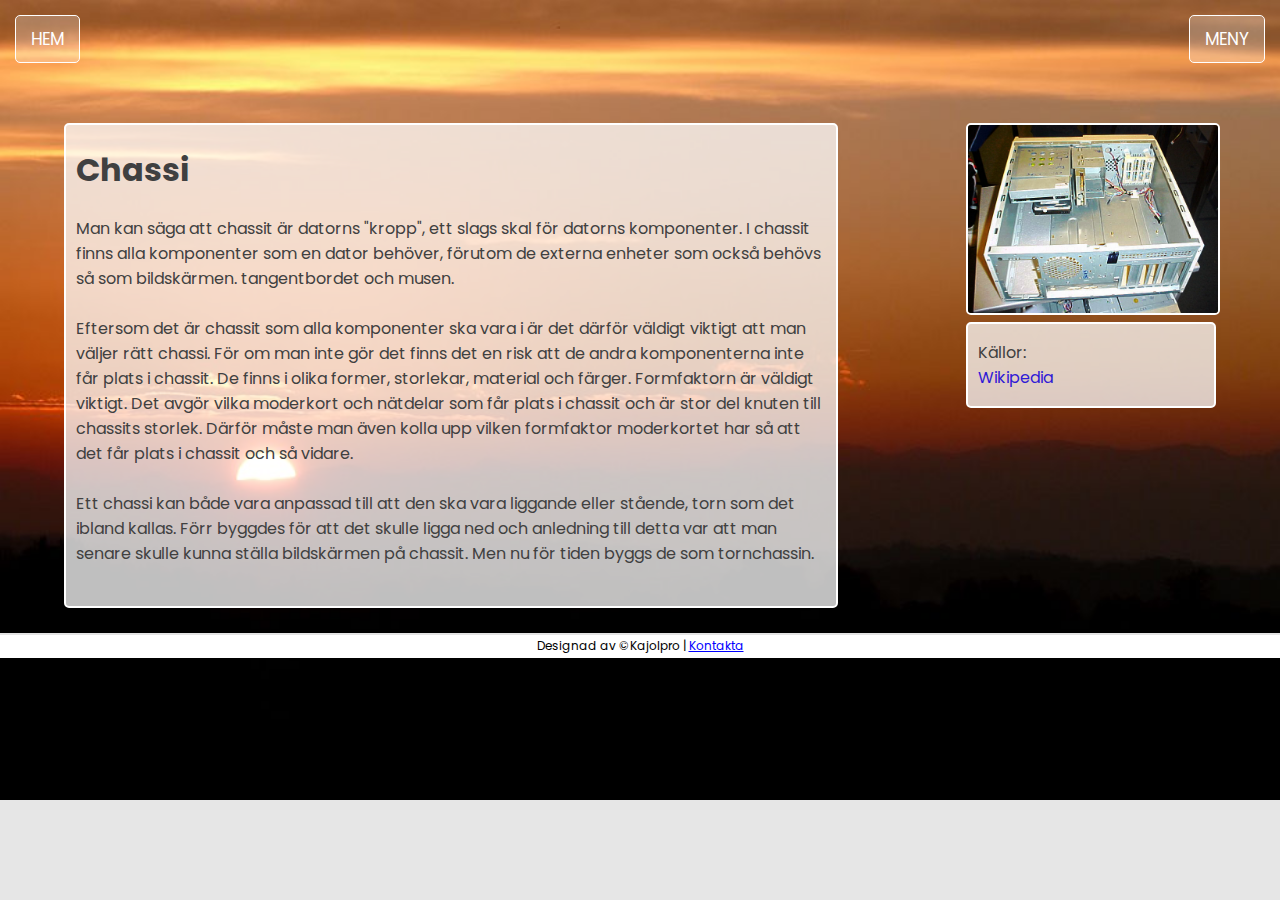
==== chassi.html @ ff9e8a1c "fixed stuyff" ====
<!DOCTYPE html>
<html lang="sv" dir="ltr">
  <head>
    <meta charset="utf-8">
    <title>Carls Hemsida</title>
    <link rel="stylesheet" href="css/chassi.css">
    <link href="https://fonts.googleapis.com/css?family=Poppins&display=swap" rel="stylesheet">
    <link rel="shortcut icon" href="img/poop_emoji.png">
  </head>
  <body>
    <header>
      <nav>
        <div id="home_button"><a href="index.html">HEM</a></div>
        <div id="meny_button"><a href="meny.html">MENY</a></div>
      </nav>
    </header>
    <main>
      <div class="main_text">
        <h1>Chassi</h1>
        <p>
          Man kan säga att chassit är datorns "kropp", ett slags skal för datorns komponenter. I chassit finns alla komponenter som en dator behöver,
          förutom de externa enheter som också behövs så som bildskärmen. tangentbordet och musen. <br><br> Eftersom det är chassit som alla komponenter ska vara i är det
          därför väldigt viktigt att man väljer rätt chassi. För om man inte gör det finns det en risk att de andra komponenterna inte får plats i chassit. De finns i olika
          former, storlekar, material och färger. Formfaktorn är väldigt viktigt. Det avgör vilka moderkort och nätdelar som får plats i chassit och är stor del knuten till chassits storlek. Därför måste man även kolla
            upp vilken formfaktor moderkortet har så att det får plats i chassit och så vidare. <br> <br>
          Ett chassi kan både vara anpassad till att den ska vara liggande eller stående, torn som det ibland kallas. Förr byggdes för att det skulle ligga ned och anledning till
          detta var att man senare skulle kunna ställa bildskärmen på chassit. Men nu för tiden byggs de som tornchassin.
        </p>
      </div>
      <div class="">
        <aside class="">
          <img src="img/CHASSI.jpg" alt="">
          <div>
          <p>Källor: <br>
            <a href="https://sv.wikipedia.org/wiki/Datorchassi">Wikipedia</a>
          </p>
        </div>
        </aside>
      </div>
    </main>
    <footer>
      <p>Designad av ©Kajolpro | <a href="kontakta.html">Kontakta</a></p>
    </footer>
  </body>
</html>
---- css/chassi.css ----
body {
  margin: 0px;
  padding: 0px;
  font-family: 'Poppins', sans-serif;
  background-color: #e6e6e6;
  background-image: url("../img/4kr.jpg");
  background-repeat: no-repeat;
  background-size: cover;
}

a {
  text-decoration: none;
}


/*header*/

header {
  margin-top: 15px;
}

header nav {
  list-style-type: none;
  display: flex;
  justify-content: space-between;
}

#home_button {
  margin-left: 15px;
}

#meny_button {
  margin-right: 15px;
}

header div {
  text-align: center;
  padding-left: 15px;
  padding-right: 15px;
  padding-top: 10px;
  padding-bottom: 10px;
  border: 1px solid white;
  border-radius: 5px;
  background: rgba(255, 255, 255, 0.25);
  transition: background 1s;
  transition: border 1s;
}

header div:hover{
  background: rgba(229, 229, 229, 1.0);
  border: 1px solid black;
  border-radius: 5px;
}

header a {
  font-size: 17px;
  color: white;
  transition: color 1s;
}

header div:hover a {
  color: black
}

/* Main title thing*/


main {
  margin-top: 60px;
  display: flex;
  justify-content: space-around;
}

.main_text {
  border: 2px solid rgba(255, 255, 255);
  border-radius: 5px;
  background: rgba(255, 255, 255, 0.75);
}

.main_text h1 {
  color: #404040;
  margin-left: 10px;
}

.main_text p {
  color: #404040;
  margin-left: 10px;
  margin-bottom: 40px;
  margin-right: 10px;
  width: 750px;
}

aside {
  width: 250px;
  color:  #404040;
}

aside img {
  width: 250px;
  height: auto;
  border: 2px solid rgba(255, 255, 255);
  border-radius: 5px;
}

aside div {
  border: 2px solid rgba(255, 255, 255);
  border-radius: 5px;
  background: rgba(255, 255, 255, 0.75);
}

aside p {
  margin-left: 10px;
  color: #404040;
}

aside p a {
  color: #301ad6;
}


/*footer*/


footer {
  background: rgba(255, 255, 255);
  left: 0;
  bottom: 0;
  width: 100%;
  height: 23px;
  border-top: 2px solid #e3e3e3;
  margin-top: 25px;
}

footer p {
  font-size: 12px;
  text-align: center;
  margin-top: 2px;
  margin-bottom: 7px;
}

footer a {
  color: #0000FF;
  text-decoration: underline;
}
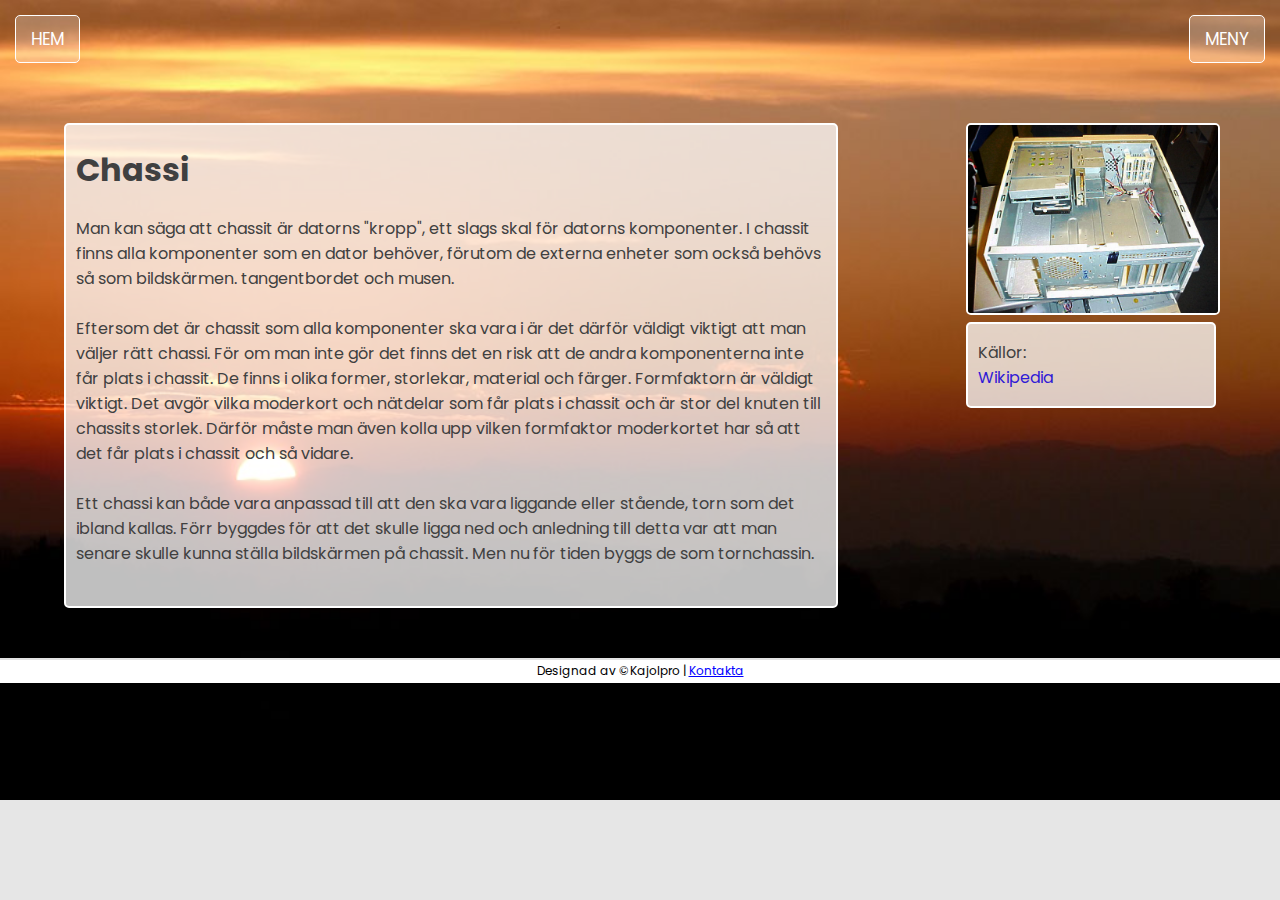
==== commit c5e1c719: "made cpu page" ====
--- a/chassi.html
+++ b/chassi.html
@@ -27,12 +27,12 @@
           detta var att man senare skulle kunna ställa bildskärmen på chassit. Men nu för tiden byggs de som tornchassin.
         </p>
       </div>
-      <div class="">
-        <aside class="">
+      <div>
+        <aside>
           <img src="img/CHASSI.jpg" alt="">
           <div>
           <p>Källor: <br>
-            <a href="https://sv.wikipedia.org/wiki/Datorchassi">Wikipedia</a>
+            <a href="https://sv.wikipedia.org/wiki/Datorchassi" target="_blank">Wikipedia</a>
           </p>
         </div>
         </aside>
--- a/css/chassi.css
+++ b/css/chassi.css
@@ -128,14 +128,13 @@
   width: 100%;
   height: 23px;
   border-top: 2px solid #e3e3e3;
-  margin-top: 25px;
+  margin-top: 50px;
 }
 
 footer p {
   font-size: 12px;
   text-align: center;
   margin-top: 2px;
-  margin-bottom: 7px;
 }
 
 footer a {
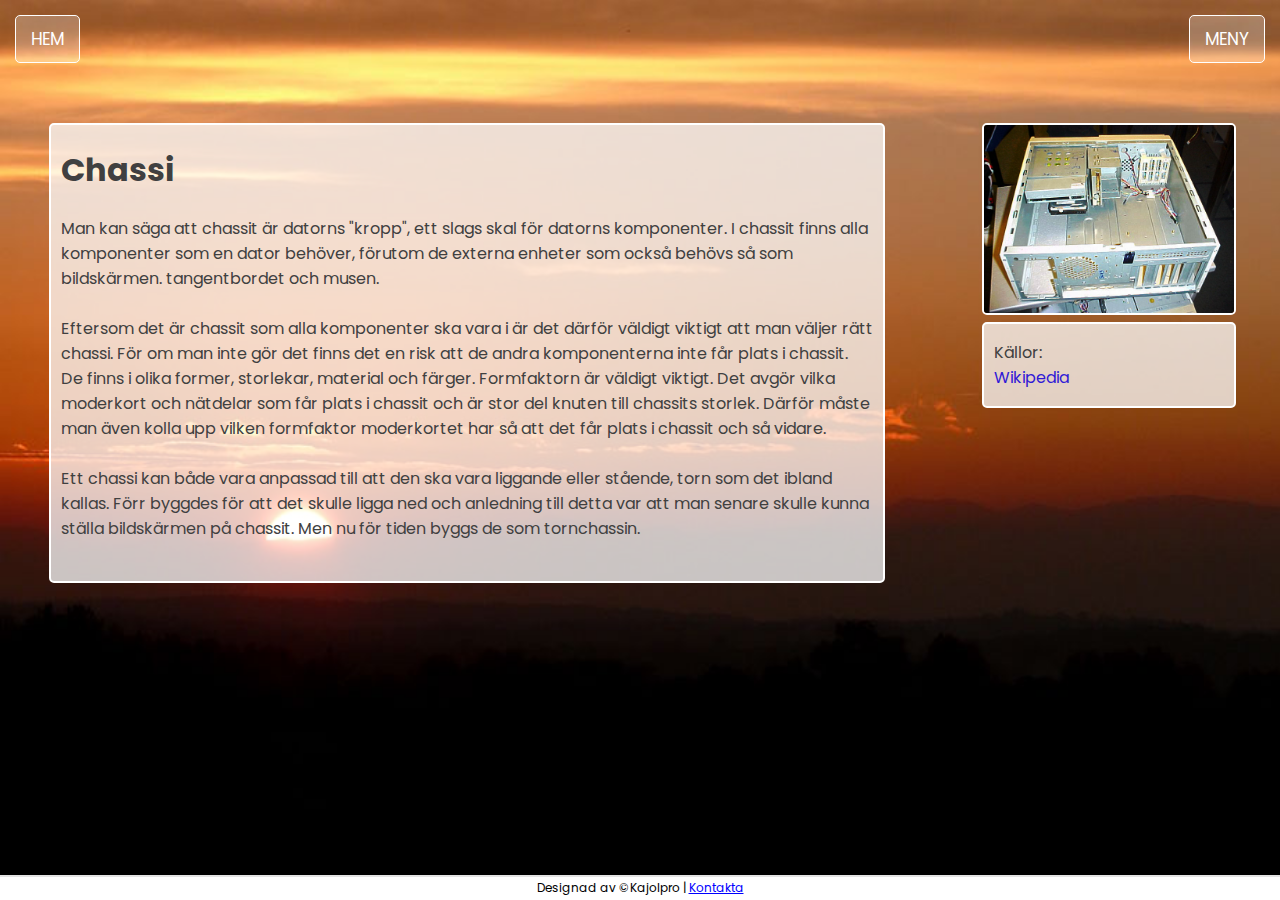
==== commit 9021d6d6: "fixed" ====
--- a/chassi.html
+++ b/chassi.html
@@ -2,10 +2,10 @@
 <html lang="sv" dir="ltr">
   <head>
     <meta charset="utf-8">
-    <title>Carls Hemsida</title>
+    <title>Datorns komponenter | CHASSI</title>
     <link rel="stylesheet" href="css/chassi.css">
     <link href="https://fonts.googleapis.com/css?family=Poppins&display=swap" rel="stylesheet">
-    <link rel="shortcut icon" href="img/poop_emoji.png">
+    <link rel="shortcut icon" href="img/ttb.png">
   </head>
   <body>
     <header>
--- a/css/chassi.css
+++ b/css/chassi.css
@@ -6,6 +6,7 @@
   background-image: url("../img/4kr.jpg");
   background-repeat: no-repeat;
   background-size: cover;
+  background-attachment: fixed;
 }
 
 a {
@@ -69,12 +70,14 @@
   margin-top: 60px;
   display: flex;
   justify-content: space-around;
+  margin-bottom: 50px;
 }
 
 .main_text {
   border: 2px solid rgba(255, 255, 255);
   border-radius: 5px;
   background: rgba(255, 255, 255, 0.75);
+  width: 65%;
 }
 
 .main_text h1 {
@@ -87,16 +90,16 @@
   margin-left: 10px;
   margin-bottom: 40px;
   margin-right: 10px;
-  width: 750px;
 }
 
 aside {
-  width: 250px;
+  max-width: 250px;
+  height: auto;
   color:  #404040;
 }
 
 aside img {
-  width: 250px;
+  width: 100%;
   height: auto;
   border: 2px solid rgba(255, 255, 255);
   border-radius: 5px;
@@ -106,6 +109,7 @@
   border: 2px solid rgba(255, 255, 255);
   border-radius: 5px;
   background: rgba(255, 255, 255, 0.75);
+  width: 100%;
 }
 
 aside p {
@@ -115,6 +119,10 @@
 
 aside p a {
   color: #301ad6;
+}
+
+#cpu_whitebg {
+  border: 2px solid #949494;
 }
 
 
@@ -129,6 +137,7 @@
   height: 23px;
   border-top: 2px solid #e3e3e3;
   margin-top: 50px;
+  position: fixed;
 }
 
 footer p {
